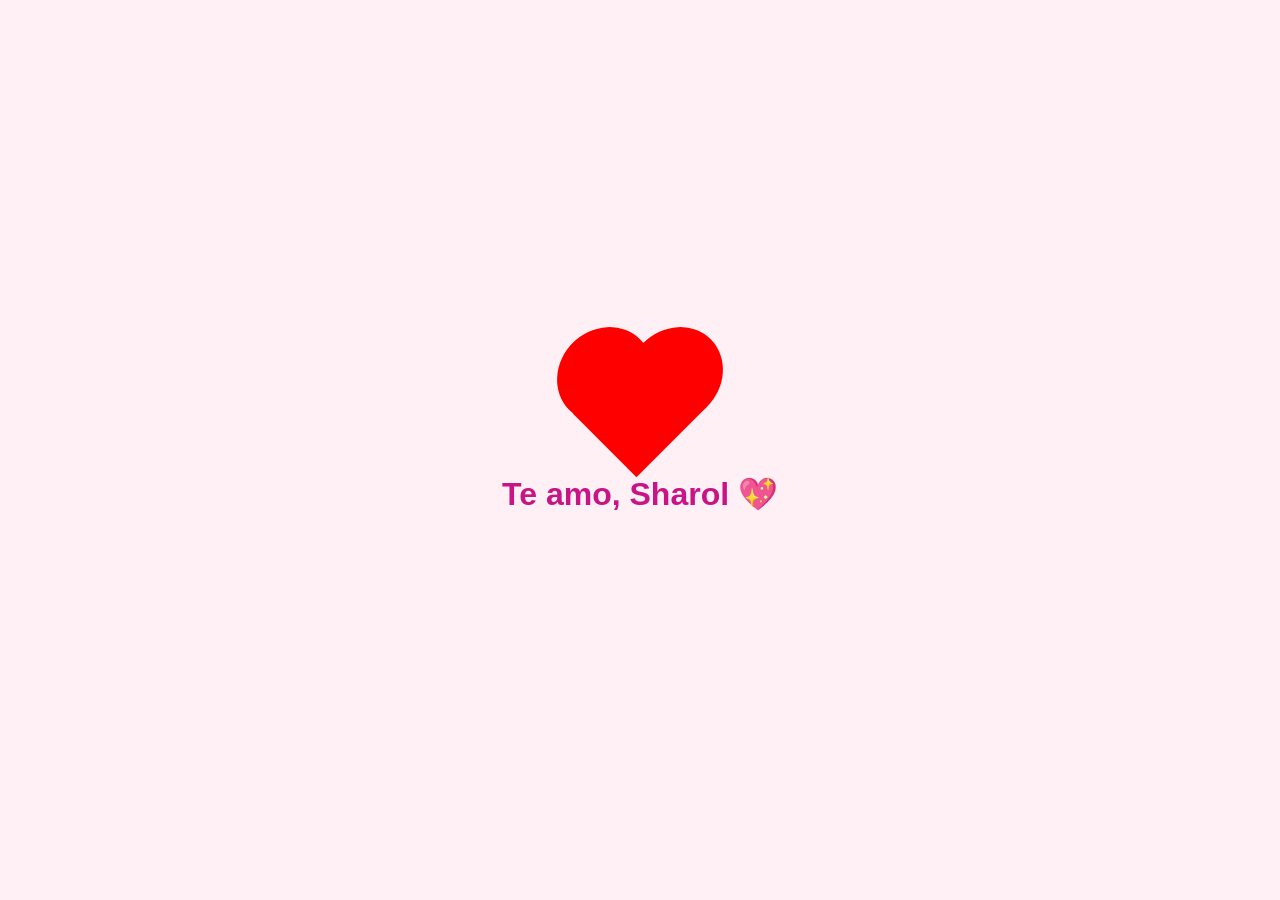
==== index.html @ 1daf4281 "Primer commit" ====
<!DOCTYPE html>
<html lang="es">
<head>
  <meta charset="UTF-8">
  <title>Te Amo</title>
  <link rel="stylesheet" href="style.css">
</head>
<body>
    <div class="corazon"></div>
    <h1>Te amo, Sharol 💖</h1>
    
</body>
</html>
---- style.css ----
body {
    background-color: #fff0f5;
    display: flex;
    flex-direction: column;
    justify-content: center;
    align-items: center;
    height: 100vh;
    margin: 0;
    font-family: 'Segoe UI', sans-serif;
  }
  
  h1 {
    color: #c71585;
    margin-top: 20px;
  }
  
  .corazon {
    position: relative;
    width: 100px;
    height: 90px;
    background: red;
    transform: rotate(-45deg);
    animation: latir 1s infinite;
  }
  
  .corazon::before,
  .corazon::after {
    content: "";
    position: absolute;
    width: 100px;
    height: 90px;
    background: red;
    border-radius: 50%;
  }
  
  .corazon::before {
    top: -50px;
    left: 0;
  }
  
  .corazon::after {
    left: 50px;
    top: 0;
  }
  
  @keyframes latir {
    0%, 100% { transform: rotate(-45deg) scale(1); }
    50% { transform: rotate(-45deg) scale(1.2); }
  }
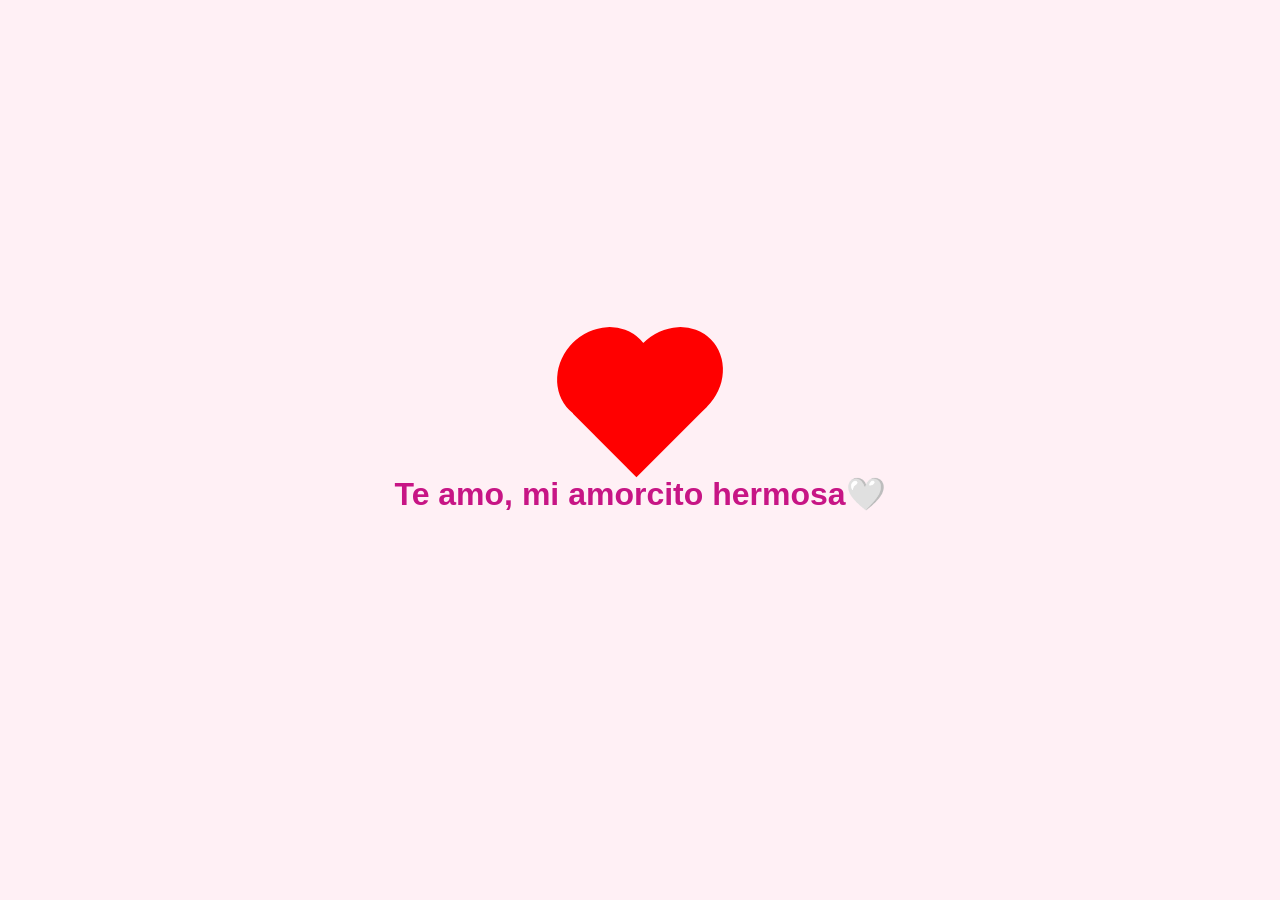
==== commit ccb97d07: "Update index.html" ====
--- a/index.html
+++ b/index.html
@@ -7,7 +7,7 @@
 </head>
 <body>
     <div class="corazon"></div>
-    <h1>Te amo, Sharol 💖</h1>
+    <h1>Te amo, mi amorcito hermosa🤍</h1>
     
 </body>
 </html>
